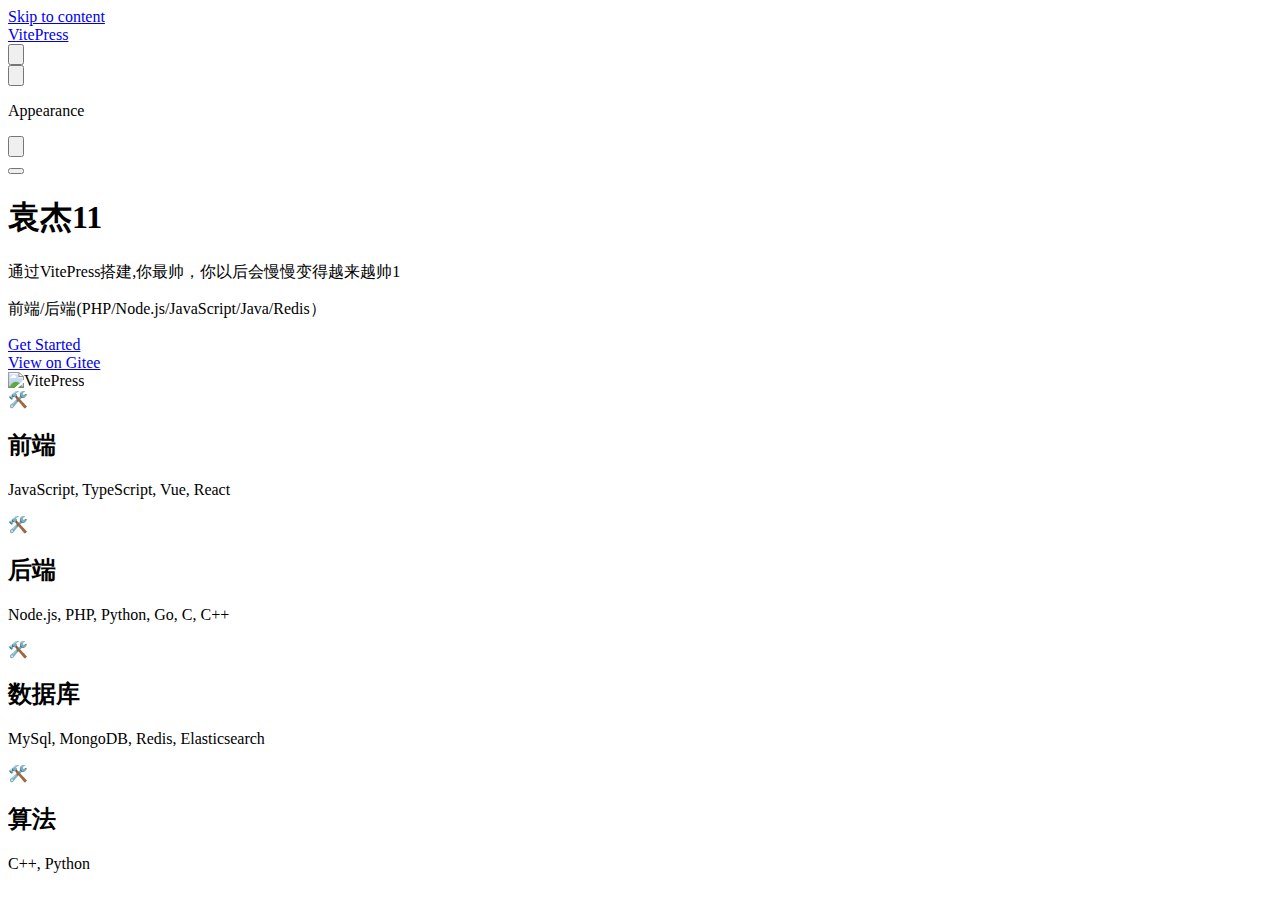
==== index.html @ 6519e7d7 "github actions 你好1" ====
<!DOCTYPE html>
<html lang="en-US" dir="ltr">
  <head>
    <meta charset="utf-8">
    <meta name="viewport" content="width=device-width,initial-scale=1">
    <title>VitePress | VitePress</title>
    <meta name="description" content="A VitePress site">
    <link rel="preload stylesheet" href="/vitepress/assets/style.5bf2bbe4.css" as="style">
    
    <script type="module" src="/vitepress/assets/app.717f4173.js"></script>
    <link rel="preload" href="/vitepress/assets/inter-roman-latin.2ed14f66.woff2" as="font" type="font/woff2" crossorigin="">
    <link rel="modulepreload" href="/vitepress/assets/chunks/framework.faa44bf7.js">
    <link rel="modulepreload" href="/vitepress/assets/chunks/theme.af7aec78.js">
    <link rel="modulepreload" href="/vitepress/assets/index.md.7d56bc1e.lean.js">
    <script id="check-dark-mode">(()=>{const e=localStorage.getItem("vitepress-theme-appearance")||"auto",a=window.matchMedia("(prefers-color-scheme: dark)").matches;(!e||e==="auto"?a:e==="dark")&&document.documentElement.classList.add("dark")})();</script>
    <script id="check-mac-os">document.documentElement.classList.toggle("mac",/Mac|iPhone|iPod|iPad/i.test(navigator.platform));</script>
  </head>
  <body>
    <div id="app"><div class="Layout" data-v-5a346dfe><!--[--><!--]--><!--[--><span tabindex="-1" data-v-0f60ec36></span><a href="#VPContent" class="VPSkipLink visually-hidden" data-v-0f60ec36> Skip to content </a><!--]--><!----><header class="VPNav" data-v-5a346dfe data-v-ae24b3ad><div class="VPNavBar top" data-v-ae24b3ad data-v-a0fd61f4><div class="container" data-v-a0fd61f4><div class="title" data-v-a0fd61f4><div class="VPNavBarTitle" data-v-a0fd61f4 data-v-86d1bed8><a class="title" href="/vitepress/" data-v-86d1bed8><!--[--><!--]--><!----><!--[-->VitePress<!--]--><!--[--><!--]--></a></div></div><div class="content" data-v-a0fd61f4><div class="curtain" data-v-a0fd61f4></div><div class="content-body" data-v-a0fd61f4><!--[--><!--]--><div class="VPNavBarSearch search" data-v-a0fd61f4><!----></div><!----><!----><div class="VPNavBarAppearance appearance" data-v-a0fd61f4 data-v-e6aabb21><button class="VPSwitch VPSwitchAppearance" type="button" role="switch" title="toggle dark mode" aria-checked="false" data-v-e6aabb21 data-v-ce54a7d1 data-v-b1685198><span class="check" data-v-b1685198><span class="icon" data-v-b1685198><!--[--><svg xmlns="http://www.w3.org/2000/svg" aria-hidden="true" focusable="false" viewbox="0 0 24 24" class="sun" data-v-ce54a7d1><path d="M12,18c-3.3,0-6-2.7-6-6s2.7-6,6-6s6,2.7,6,6S15.3,18,12,18zM12,8c-2.2,0-4,1.8-4,4c0,2.2,1.8,4,4,4c2.2,0,4-1.8,4-4C16,9.8,14.2,8,12,8z"></path><path d="M12,4c-0.6,0-1-0.4-1-1V1c0-0.6,0.4-1,1-1s1,0.4,1,1v2C13,3.6,12.6,4,12,4z"></path><path d="M12,24c-0.6,0-1-0.4-1-1v-2c0-0.6,0.4-1,1-1s1,0.4,1,1v2C13,23.6,12.6,24,12,24z"></path><path d="M5.6,6.6c-0.3,0-0.5-0.1-0.7-0.3L3.5,4.9c-0.4-0.4-0.4-1,0-1.4s1-0.4,1.4,0l1.4,1.4c0.4,0.4,0.4,1,0,1.4C6.2,6.5,5.9,6.6,5.6,6.6z"></path><path d="M19.8,20.8c-0.3,0-0.5-0.1-0.7-0.3l-1.4-1.4c-0.4-0.4-0.4-1,0-1.4s1-0.4,1.4,0l1.4,1.4c0.4,0.4,0.4,1,0,1.4C20.3,20.7,20,20.8,19.8,20.8z"></path><path d="M3,13H1c-0.6,0-1-0.4-1-1s0.4-1,1-1h2c0.6,0,1,0.4,1,1S3.6,13,3,13z"></path><path d="M23,13h-2c-0.6,0-1-0.4-1-1s0.4-1,1-1h2c0.6,0,1,0.4,1,1S23.6,13,23,13z"></path><path d="M4.2,20.8c-0.3,0-0.5-0.1-0.7-0.3c-0.4-0.4-0.4-1,0-1.4l1.4-1.4c0.4-0.4,1-0.4,1.4,0s0.4,1,0,1.4l-1.4,1.4C4.7,20.7,4.5,20.8,4.2,20.8z"></path><path d="M18.4,6.6c-0.3,0-0.5-0.1-0.7-0.3c-0.4-0.4-0.4-1,0-1.4l1.4-1.4c0.4-0.4,1-0.4,1.4,0s0.4,1,0,1.4l-1.4,1.4C18.9,6.5,18.6,6.6,18.4,6.6z"></path></svg><svg xmlns="http://www.w3.org/2000/svg" aria-hidden="true" focusable="false" viewbox="0 0 24 24" class="moon" data-v-ce54a7d1><path d="M12.1,22c-0.3,0-0.6,0-0.9,0c-5.5-0.5-9.5-5.4-9-10.9c0.4-4.8,4.2-8.6,9-9c0.4,0,0.8,0.2,1,0.5c0.2,0.3,0.2,0.8-0.1,1.1c-2,2.7-1.4,6.4,1.3,8.4c2.1,1.6,5,1.6,7.1,0c0.3-0.2,0.7-0.3,1.1-0.1c0.3,0.2,0.5,0.6,0.5,1c-0.2,2.7-1.5,5.1-3.6,6.8C16.6,21.2,14.4,22,12.1,22zM9.3,4.4c-2.9,1-5,3.6-5.2,6.8c-0.4,4.4,2.8,8.3,7.2,8.7c2.1,0.2,4.2-0.4,5.8-1.8c1.1-0.9,1.9-2.1,2.4-3.4c-2.5,0.9-5.3,0.5-7.5-1.1C9.2,11.4,8.1,7.7,9.3,4.4z"></path></svg><!--]--></span></span></button></div><!----><div class="VPFlyout VPNavBarExtra extra" data-v-a0fd61f4 data-v-40855f84 data-v-9c007e85><button type="button" class="button" aria-haspopup="true" aria-expanded="false" aria-label="extra navigation" data-v-9c007e85><svg xmlns="http://www.w3.org/2000/svg" aria-hidden="true" focusable="false" viewbox="0 0 24 24" class="icon" data-v-9c007e85><circle cx="12" cy="12" r="2"></circle><circle cx="19" cy="12" r="2"></circle><circle cx="5" cy="12" r="2"></circle></svg></button><div class="menu" data-v-9c007e85><div class="VPMenu" data-v-9c007e85 data-v-e7ea1737><!----><!--[--><!--[--><!----><div class="group" data-v-40855f84><div class="item appearance" data-v-40855f84><p class="label" data-v-40855f84>Appearance</p><div class="appearance-action" data-v-40855f84><button class="VPSwitch VPSwitchAppearance" type="button" role="switch" title="toggle dark mode" aria-checked="false" data-v-40855f84 data-v-ce54a7d1 data-v-b1685198><span class="check" data-v-b1685198><span class="icon" data-v-b1685198><!--[--><svg xmlns="http://www.w3.org/2000/svg" aria-hidden="true" focusable="false" viewbox="0 0 24 24" class="sun" data-v-ce54a7d1><path d="M12,18c-3.3,0-6-2.7-6-6s2.7-6,6-6s6,2.7,6,6S15.3,18,12,18zM12,8c-2.2,0-4,1.8-4,4c0,2.2,1.8,4,4,4c2.2,0,4-1.8,4-4C16,9.8,14.2,8,12,8z"></path><path d="M12,4c-0.6,0-1-0.4-1-1V1c0-0.6,0.4-1,1-1s1,0.4,1,1v2C13,3.6,12.6,4,12,4z"></path><path d="M12,24c-0.6,0-1-0.4-1-1v-2c0-0.6,0.4-1,1-1s1,0.4,1,1v2C13,23.6,12.6,24,12,24z"></path><path d="M5.6,6.6c-0.3,0-0.5-0.1-0.7-0.3L3.5,4.9c-0.4-0.4-0.4-1,0-1.4s1-0.4,1.4,0l1.4,1.4c0.4,0.4,0.4,1,0,1.4C6.2,6.5,5.9,6.6,5.6,6.6z"></path><path d="M19.8,20.8c-0.3,0-0.5-0.1-0.7-0.3l-1.4-1.4c-0.4-0.4-0.4-1,0-1.4s1-0.4,1.4,0l1.4,1.4c0.4,0.4,0.4,1,0,1.4C20.3,20.7,20,20.8,19.8,20.8z"></path><path d="M3,13H1c-0.6,0-1-0.4-1-1s0.4-1,1-1h2c0.6,0,1,0.4,1,1S3.6,13,3,13z"></path><path d="M23,13h-2c-0.6,0-1-0.4-1-1s0.4-1,1-1h2c0.6,0,1,0.4,1,1S23.6,13,23,13z"></path><path d="M4.2,20.8c-0.3,0-0.5-0.1-0.7-0.3c-0.4-0.4-0.4-1,0-1.4l1.4-1.4c0.4-0.4,1-0.4,1.4,0s0.4,1,0,1.4l-1.4,1.4C4.7,20.7,4.5,20.8,4.2,20.8z"></path><path d="M18.4,6.6c-0.3,0-0.5-0.1-0.7-0.3c-0.4-0.4-0.4-1,0-1.4l1.4-1.4c0.4-0.4,1-0.4,1.4,0s0.4,1,0,1.4l-1.4,1.4C18.9,6.5,18.6,6.6,18.4,6.6z"></path></svg><svg xmlns="http://www.w3.org/2000/svg" aria-hidden="true" focusable="false" viewbox="0 0 24 24" class="moon" data-v-ce54a7d1><path d="M12.1,22c-0.3,0-0.6,0-0.9,0c-5.5-0.5-9.5-5.4-9-10.9c0.4-4.8,4.2-8.6,9-9c0.4,0,0.8,0.2,1,0.5c0.2,0.3,0.2,0.8-0.1,1.1c-2,2.7-1.4,6.4,1.3,8.4c2.1,1.6,5,1.6,7.1,0c0.3-0.2,0.7-0.3,1.1-0.1c0.3,0.2,0.5,0.6,0.5,1c-0.2,2.7-1.5,5.1-3.6,6.8C16.6,21.2,14.4,22,12.1,22zM9.3,4.4c-2.9,1-5,3.6-5.2,6.8c-0.4,4.4,2.8,8.3,7.2,8.7c2.1,0.2,4.2-0.4,5.8-1.8c1.1-0.9,1.9-2.1,2.4-3.4c-2.5,0.9-5.3,0.5-7.5-1.1C9.2,11.4,8.1,7.7,9.3,4.4z"></path></svg><!--]--></span></span></button></div></div></div><!----><!--]--><!--]--></div></div></div><!--[--><!--]--><button type="button" class="VPNavBarHamburger hamburger" aria-label="mobile navigation" aria-expanded="false" aria-controls="VPNavScreen" data-v-a0fd61f4 data-v-e5dd9c1c><span class="container" data-v-e5dd9c1c><span class="top" data-v-e5dd9c1c></span><span class="middle" data-v-e5dd9c1c></span><span class="bottom" data-v-e5dd9c1c></span></span></button></div></div></div></div><!----></header><!----><!----><div class="VPContent is-home" id="VPContent" data-v-5a346dfe data-v-669faec9><div class="VPHome" data-v-669faec9 data-v-d82743a8><!--[--><!--]--><div class="VPHero has-image VPHomeHero" data-v-d82743a8 data-v-da5d1713><div class="container" data-v-da5d1713><div class="main" data-v-da5d1713><!--[--><h1 class="name" data-v-da5d1713><span class="clip" data-v-da5d1713>袁杰11</span></h1><p class="text" data-v-da5d1713>通过VitePress搭建,你最帅，你以后会慢慢变得越来越帅1</p><p class="tagline" data-v-da5d1713>前端/后端(PHP/Node.js/JavaScript/Java/Redis）</p><!--]--><div class="actions" data-v-da5d1713><!--[--><div class="action" data-v-da5d1713><a class="VPButton medium brand" href="/vitepress/test.html" data-v-da5d1713 data-v-c1c5efc1>Get Started</a></div><div class="action" data-v-da5d1713><a class="VPButton medium alt" href="https://gitee.com/dashboard/projects" target="_blank" rel="noreferrer" data-v-da5d1713 data-v-c1c5efc1>View on Gitee</a></div><!--]--></div></div><div class="image" data-v-da5d1713><div class="image-container" data-v-da5d1713><div class="image-bg" data-v-da5d1713></div><!--[--><!--[--><img class="VPImage image-src" src="/vitepress/logo.png" alt="VitePress" data-v-8426fc1a><!--]--><!--]--></div></div></div></div><!--[--><!--]--><!--[--><!--]--><div class="VPFeatures VPHomeFeatures" data-v-d82743a8 data-v-a6181336><div class="container" data-v-a6181336><div class="items" data-v-a6181336><!--[--><div class="grid-4 item" data-v-a6181336><div class="VPLink no-icon VPFeature" data-v-a6181336 data-v-33204567><!--[--><article class="box" data-v-33204567><div class="icon" data-v-33204567>🛠️</div><h2 class="title" data-v-33204567>前端</h2><p class="details" data-v-33204567>JavaScript, TypeScript, Vue, React</p><!----></article><!--]--></div></div><div class="grid-4 item" data-v-a6181336><div class="VPLink no-icon VPFeature" data-v-a6181336 data-v-33204567><!--[--><article class="box" data-v-33204567><div class="icon" data-v-33204567>🛠️</div><h2 class="title" data-v-33204567>后端</h2><p class="details" data-v-33204567>Node.js, PHP, Python, Go, C, C++</p><!----></article><!--]--></div></div><div class="grid-4 item" data-v-a6181336><div class="VPLink no-icon VPFeature" data-v-a6181336 data-v-33204567><!--[--><article class="box" data-v-33204567><div class="icon" data-v-33204567>🛠️</div><h2 class="title" data-v-33204567>数据库</h2><p class="details" data-v-33204567>MySql, MongoDB, Redis, Elasticsearch</p><!----></article><!--]--></div></div><div class="grid-4 item" data-v-a6181336><div class="VPLink no-icon VPFeature" data-v-a6181336 data-v-33204567><!--[--><article class="box" data-v-33204567><div class="icon" data-v-33204567>🛠️</div><h2 class="title" data-v-33204567>算法</h2><p class="details" data-v-33204567>C++, Python</p><!----></article><!--]--></div></div><!--]--></div></div></div><!--[--><!--]--><div style="position:relative;" data-v-d82743a8><div></div></div></div></div><!----><!--[--><!--]--></div></div>
    <script>window.__VP_HASH_MAP__=JSON.parse("{\"test1.md\":\"485499ca\",\"index.md\":\"7d56bc1e\",\"test.md\":\"ba58eca0\"}");window.__VP_SITE_DATA__=JSON.parse("{\"lang\":\"en-US\",\"dir\":\"ltr\",\"title\":\"VitePress\",\"description\":\"A VitePress site\",\"base\":\"/vitepress/\",\"head\":[],\"appearance\":true,\"themeConfig\":{},\"locales\":{},\"scrollOffset\":90,\"cleanUrls\":false}");</script>
    
  </body>
</html>
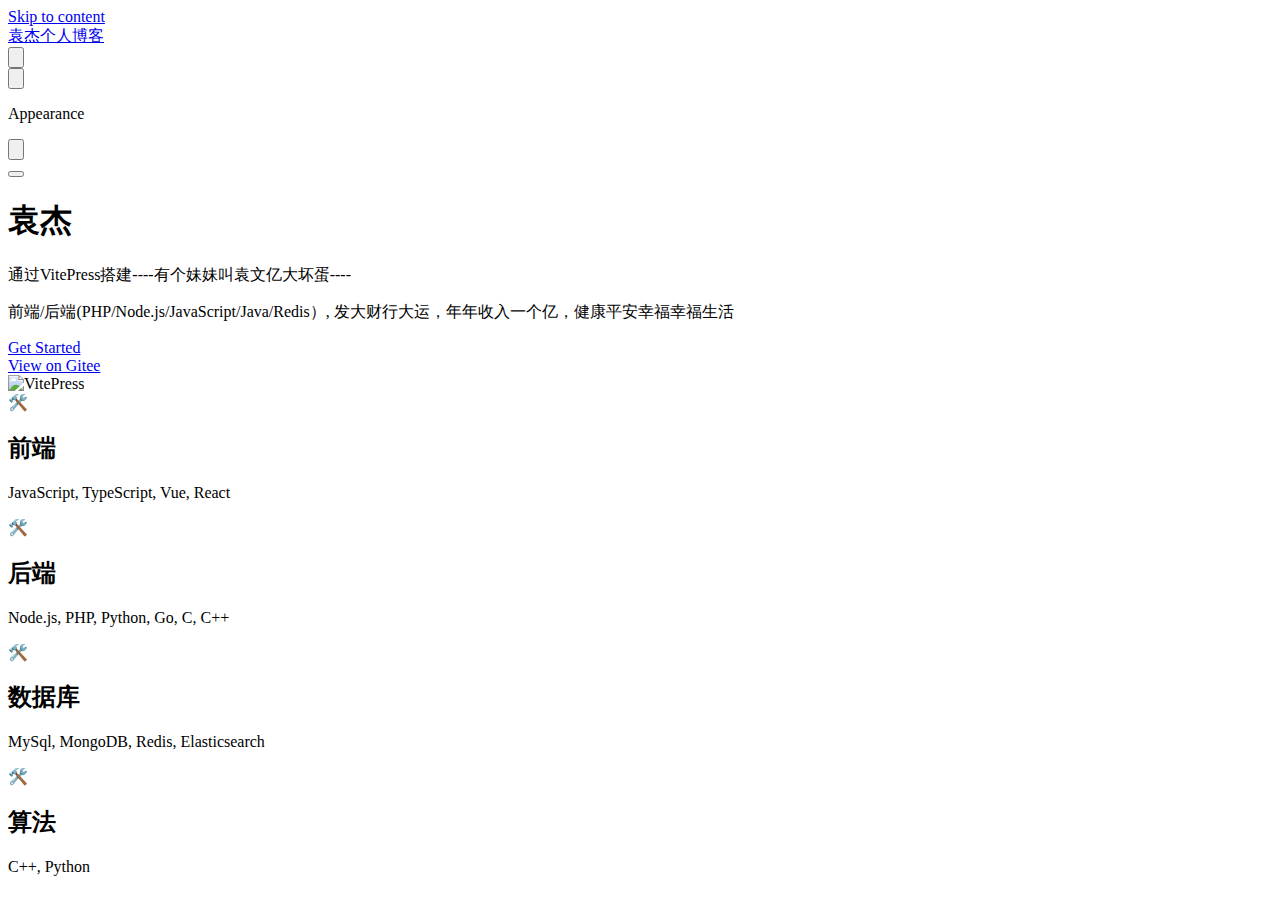
==== commit 09c9dfeb: "github actions 自动化部署1" ====
--- a/index.html
+++ b/index.html
@@ -3,21 +3,21 @@
   <head>
     <meta charset="utf-8">
     <meta name="viewport" content="width=device-width,initial-scale=1">
-    <title>VitePress | VitePress</title>
+    <title>袁杰个人博客 | 袁杰个人博客</title>
     <meta name="description" content="A VitePress site">
-    <link rel="preload stylesheet" href="/vitepress/assets/style.5bf2bbe4.css" as="style">
+    <link rel="preload stylesheet" href="/vitepress-start/assets/style.a93a0cd6.css" as="style">
     
-    <script type="module" src="/vitepress/assets/app.717f4173.js"></script>
-    <link rel="preload" href="/vitepress/assets/inter-roman-latin.2ed14f66.woff2" as="font" type="font/woff2" crossorigin="">
-    <link rel="modulepreload" href="/vitepress/assets/chunks/framework.faa44bf7.js">
-    <link rel="modulepreload" href="/vitepress/assets/chunks/theme.af7aec78.js">
-    <link rel="modulepreload" href="/vitepress/assets/index.md.7d56bc1e.lean.js">
+    <script type="module" src="/vitepress-start/assets/app.ea943b08.js"></script>
+    <link rel="preload" href="/vitepress-start/assets/inter-roman-latin.2ed14f66.woff2" as="font" type="font/woff2" crossorigin="">
+    <link rel="modulepreload" href="/vitepress-start/assets/chunks/framework.8c2f18ed.js">
+    <link rel="modulepreload" href="/vitepress-start/assets/chunks/theme.e7c59472.js">
+    <link rel="modulepreload" href="/vitepress-start/assets/index.md.84914862.lean.js">
     <script id="check-dark-mode">(()=>{const e=localStorage.getItem("vitepress-theme-appearance")||"auto",a=window.matchMedia("(prefers-color-scheme: dark)").matches;(!e||e==="auto"?a:e==="dark")&&document.documentElement.classList.add("dark")})();</script>
     <script id="check-mac-os">document.documentElement.classList.toggle("mac",/Mac|iPhone|iPod|iPad/i.test(navigator.platform));</script>
   </head>
   <body>
-    <div id="app"><div class="Layout" data-v-5a346dfe><!--[--><!--]--><!--[--><span tabindex="-1" data-v-0f60ec36></span><a href="#VPContent" class="VPSkipLink visually-hidden" data-v-0f60ec36> Skip to content </a><!--]--><!----><header class="VPNav" data-v-5a346dfe data-v-ae24b3ad><div class="VPNavBar top" data-v-ae24b3ad data-v-a0fd61f4><div class="container" data-v-a0fd61f4><div class="title" data-v-a0fd61f4><div class="VPNavBarTitle" data-v-a0fd61f4 data-v-86d1bed8><a class="title" href="/vitepress/" data-v-86d1bed8><!--[--><!--]--><!----><!--[-->VitePress<!--]--><!--[--><!--]--></a></div></div><div class="content" data-v-a0fd61f4><div class="curtain" data-v-a0fd61f4></div><div class="content-body" data-v-a0fd61f4><!--[--><!--]--><div class="VPNavBarSearch search" data-v-a0fd61f4><!----></div><!----><!----><div class="VPNavBarAppearance appearance" data-v-a0fd61f4 data-v-e6aabb21><button class="VPSwitch VPSwitchAppearance" type="button" role="switch" title="toggle dark mode" aria-checked="false" data-v-e6aabb21 data-v-ce54a7d1 data-v-b1685198><span class="check" data-v-b1685198><span class="icon" data-v-b1685198><!--[--><svg xmlns="http://www.w3.org/2000/svg" aria-hidden="true" focusable="false" viewbox="0 0 24 24" class="sun" data-v-ce54a7d1><path d="M12,18c-3.3,0-6-2.7-6-6s2.7-6,6-6s6,2.7,6,6S15.3,18,12,18zM12,8c-2.2,0-4,1.8-4,4c0,2.2,1.8,4,4,4c2.2,0,4-1.8,4-4C16,9.8,14.2,8,12,8z"></path><path d="M12,4c-0.6,0-1-0.4-1-1V1c0-0.6,0.4-1,1-1s1,0.4,1,1v2C13,3.6,12.6,4,12,4z"></path><path d="M12,24c-0.6,0-1-0.4-1-1v-2c0-0.6,0.4-1,1-1s1,0.4,1,1v2C13,23.6,12.6,24,12,24z"></path><path d="M5.6,6.6c-0.3,0-0.5-0.1-0.7-0.3L3.5,4.9c-0.4-0.4-0.4-1,0-1.4s1-0.4,1.4,0l1.4,1.4c0.4,0.4,0.4,1,0,1.4C6.2,6.5,5.9,6.6,5.6,6.6z"></path><path d="M19.8,20.8c-0.3,0-0.5-0.1-0.7-0.3l-1.4-1.4c-0.4-0.4-0.4-1,0-1.4s1-0.4,1.4,0l1.4,1.4c0.4,0.4,0.4,1,0,1.4C20.3,20.7,20,20.8,19.8,20.8z"></path><path d="M3,13H1c-0.6,0-1-0.4-1-1s0.4-1,1-1h2c0.6,0,1,0.4,1,1S3.6,13,3,13z"></path><path d="M23,13h-2c-0.6,0-1-0.4-1-1s0.4-1,1-1h2c0.6,0,1,0.4,1,1S23.6,13,23,13z"></path><path d="M4.2,20.8c-0.3,0-0.5-0.1-0.7-0.3c-0.4-0.4-0.4-1,0-1.4l1.4-1.4c0.4-0.4,1-0.4,1.4,0s0.4,1,0,1.4l-1.4,1.4C4.7,20.7,4.5,20.8,4.2,20.8z"></path><path d="M18.4,6.6c-0.3,0-0.5-0.1-0.7-0.3c-0.4-0.4-0.4-1,0-1.4l1.4-1.4c0.4-0.4,1-0.4,1.4,0s0.4,1,0,1.4l-1.4,1.4C18.9,6.5,18.6,6.6,18.4,6.6z"></path></svg><svg xmlns="http://www.w3.org/2000/svg" aria-hidden="true" focusable="false" viewbox="0 0 24 24" class="moon" data-v-ce54a7d1><path d="M12.1,22c-0.3,0-0.6,0-0.9,0c-5.5-0.5-9.5-5.4-9-10.9c0.4-4.8,4.2-8.6,9-9c0.4,0,0.8,0.2,1,0.5c0.2,0.3,0.2,0.8-0.1,1.1c-2,2.7-1.4,6.4,1.3,8.4c2.1,1.6,5,1.6,7.1,0c0.3-0.2,0.7-0.3,1.1-0.1c0.3,0.2,0.5,0.6,0.5,1c-0.2,2.7-1.5,5.1-3.6,6.8C16.6,21.2,14.4,22,12.1,22zM9.3,4.4c-2.9,1-5,3.6-5.2,6.8c-0.4,4.4,2.8,8.3,7.2,8.7c2.1,0.2,4.2-0.4,5.8-1.8c1.1-0.9,1.9-2.1,2.4-3.4c-2.5,0.9-5.3,0.5-7.5-1.1C9.2,11.4,8.1,7.7,9.3,4.4z"></path></svg><!--]--></span></span></button></div><!----><div class="VPFlyout VPNavBarExtra extra" data-v-a0fd61f4 data-v-40855f84 data-v-9c007e85><button type="button" class="button" aria-haspopup="true" aria-expanded="false" aria-label="extra navigation" data-v-9c007e85><svg xmlns="http://www.w3.org/2000/svg" aria-hidden="true" focusable="false" viewbox="0 0 24 24" class="icon" data-v-9c007e85><circle cx="12" cy="12" r="2"></circle><circle cx="19" cy="12" r="2"></circle><circle cx="5" cy="12" r="2"></circle></svg></button><div class="menu" data-v-9c007e85><div class="VPMenu" data-v-9c007e85 data-v-e7ea1737><!----><!--[--><!--[--><!----><div class="group" data-v-40855f84><div class="item appearance" data-v-40855f84><p class="label" data-v-40855f84>Appearance</p><div class="appearance-action" data-v-40855f84><button class="VPSwitch VPSwitchAppearance" type="button" role="switch" title="toggle dark mode" aria-checked="false" data-v-40855f84 data-v-ce54a7d1 data-v-b1685198><span class="check" data-v-b1685198><span class="icon" data-v-b1685198><!--[--><svg xmlns="http://www.w3.org/2000/svg" aria-hidden="true" focusable="false" viewbox="0 0 24 24" class="sun" data-v-ce54a7d1><path d="M12,18c-3.3,0-6-2.7-6-6s2.7-6,6-6s6,2.7,6,6S15.3,18,12,18zM12,8c-2.2,0-4,1.8-4,4c0,2.2,1.8,4,4,4c2.2,0,4-1.8,4-4C16,9.8,14.2,8,12,8z"></path><path d="M12,4c-0.6,0-1-0.4-1-1V1c0-0.6,0.4-1,1-1s1,0.4,1,1v2C13,3.6,12.6,4,12,4z"></path><path d="M12,24c-0.6,0-1-0.4-1-1v-2c0-0.6,0.4-1,1-1s1,0.4,1,1v2C13,23.6,12.6,24,12,24z"></path><path d="M5.6,6.6c-0.3,0-0.5-0.1-0.7-0.3L3.5,4.9c-0.4-0.4-0.4-1,0-1.4s1-0.4,1.4,0l1.4,1.4c0.4,0.4,0.4,1,0,1.4C6.2,6.5,5.9,6.6,5.6,6.6z"></path><path d="M19.8,20.8c-0.3,0-0.5-0.1-0.7-0.3l-1.4-1.4c-0.4-0.4-0.4-1,0-1.4s1-0.4,1.4,0l1.4,1.4c0.4,0.4,0.4,1,0,1.4C20.3,20.7,20,20.8,19.8,20.8z"></path><path d="M3,13H1c-0.6,0-1-0.4-1-1s0.4-1,1-1h2c0.6,0,1,0.4,1,1S3.6,13,3,13z"></path><path d="M23,13h-2c-0.6,0-1-0.4-1-1s0.4-1,1-1h2c0.6,0,1,0.4,1,1S23.6,13,23,13z"></path><path d="M4.2,20.8c-0.3,0-0.5-0.1-0.7-0.3c-0.4-0.4-0.4-1,0-1.4l1.4-1.4c0.4-0.4,1-0.4,1.4,0s0.4,1,0,1.4l-1.4,1.4C4.7,20.7,4.5,20.8,4.2,20.8z"></path><path d="M18.4,6.6c-0.3,0-0.5-0.1-0.7-0.3c-0.4-0.4-0.4-1,0-1.4l1.4-1.4c0.4-0.4,1-0.4,1.4,0s0.4,1,0,1.4l-1.4,1.4C18.9,6.5,18.6,6.6,18.4,6.6z"></path></svg><svg xmlns="http://www.w3.org/2000/svg" aria-hidden="true" focusable="false" viewbox="0 0 24 24" class="moon" data-v-ce54a7d1><path d="M12.1,22c-0.3,0-0.6,0-0.9,0c-5.5-0.5-9.5-5.4-9-10.9c0.4-4.8,4.2-8.6,9-9c0.4,0,0.8,0.2,1,0.5c0.2,0.3,0.2,0.8-0.1,1.1c-2,2.7-1.4,6.4,1.3,8.4c2.1,1.6,5,1.6,7.1,0c0.3-0.2,0.7-0.3,1.1-0.1c0.3,0.2,0.5,0.6,0.5,1c-0.2,2.7-1.5,5.1-3.6,6.8C16.6,21.2,14.4,22,12.1,22zM9.3,4.4c-2.9,1-5,3.6-5.2,6.8c-0.4,4.4,2.8,8.3,7.2,8.7c2.1,0.2,4.2-0.4,5.8-1.8c1.1-0.9,1.9-2.1,2.4-3.4c-2.5,0.9-5.3,0.5-7.5-1.1C9.2,11.4,8.1,7.7,9.3,4.4z"></path></svg><!--]--></span></span></button></div></div></div><!----><!--]--><!--]--></div></div></div><!--[--><!--]--><button type="button" class="VPNavBarHamburger hamburger" aria-label="mobile navigation" aria-expanded="false" aria-controls="VPNavScreen" data-v-a0fd61f4 data-v-e5dd9c1c><span class="container" data-v-e5dd9c1c><span class="top" data-v-e5dd9c1c></span><span class="middle" data-v-e5dd9c1c></span><span class="bottom" data-v-e5dd9c1c></span></span></button></div></div></div></div><!----></header><!----><!----><div class="VPContent is-home" id="VPContent" data-v-5a346dfe data-v-669faec9><div class="VPHome" data-v-669faec9 data-v-d82743a8><!--[--><!--]--><div class="VPHero has-image VPHomeHero" data-v-d82743a8 data-v-da5d1713><div class="container" data-v-da5d1713><div class="main" data-v-da5d1713><!--[--><h1 class="name" data-v-da5d1713><span class="clip" data-v-da5d1713>袁杰11</span></h1><p class="text" data-v-da5d1713>通过VitePress搭建,你最帅，你以后会慢慢变得越来越帅1</p><p class="tagline" data-v-da5d1713>前端/后端(PHP/Node.js/JavaScript/Java/Redis）</p><!--]--><div class="actions" data-v-da5d1713><!--[--><div class="action" data-v-da5d1713><a class="VPButton medium brand" href="/vitepress/test.html" data-v-da5d1713 data-v-c1c5efc1>Get Started</a></div><div class="action" data-v-da5d1713><a class="VPButton medium alt" href="https://gitee.com/dashboard/projects" target="_blank" rel="noreferrer" data-v-da5d1713 data-v-c1c5efc1>View on Gitee</a></div><!--]--></div></div><div class="image" data-v-da5d1713><div class="image-container" data-v-da5d1713><div class="image-bg" data-v-da5d1713></div><!--[--><!--[--><img class="VPImage image-src" src="/vitepress/logo.png" alt="VitePress" data-v-8426fc1a><!--]--><!--]--></div></div></div></div><!--[--><!--]--><!--[--><!--]--><div class="VPFeatures VPHomeFeatures" data-v-d82743a8 data-v-a6181336><div class="container" data-v-a6181336><div class="items" data-v-a6181336><!--[--><div class="grid-4 item" data-v-a6181336><div class="VPLink no-icon VPFeature" data-v-a6181336 data-v-33204567><!--[--><article class="box" data-v-33204567><div class="icon" data-v-33204567>🛠️</div><h2 class="title" data-v-33204567>前端</h2><p class="details" data-v-33204567>JavaScript, TypeScript, Vue, React</p><!----></article><!--]--></div></div><div class="grid-4 item" data-v-a6181336><div class="VPLink no-icon VPFeature" data-v-a6181336 data-v-33204567><!--[--><article class="box" data-v-33204567><div class="icon" data-v-33204567>🛠️</div><h2 class="title" data-v-33204567>后端</h2><p class="details" data-v-33204567>Node.js, PHP, Python, Go, C, C++</p><!----></article><!--]--></div></div><div class="grid-4 item" data-v-a6181336><div class="VPLink no-icon VPFeature" data-v-a6181336 data-v-33204567><!--[--><article class="box" data-v-33204567><div class="icon" data-v-33204567>🛠️</div><h2 class="title" data-v-33204567>数据库</h2><p class="details" data-v-33204567>MySql, MongoDB, Redis, Elasticsearch</p><!----></article><!--]--></div></div><div class="grid-4 item" data-v-a6181336><div class="VPLink no-icon VPFeature" data-v-a6181336 data-v-33204567><!--[--><article class="box" data-v-33204567><div class="icon" data-v-33204567>🛠️</div><h2 class="title" data-v-33204567>算法</h2><p class="details" data-v-33204567>C++, Python</p><!----></article><!--]--></div></div><!--]--></div></div></div><!--[--><!--]--><div style="position:relative;" data-v-d82743a8><div></div></div></div></div><!----><!--[--><!--]--></div></div>
-    <script>window.__VP_HASH_MAP__=JSON.parse("{\"test1.md\":\"485499ca\",\"index.md\":\"7d56bc1e\",\"test.md\":\"ba58eca0\"}");window.__VP_SITE_DATA__=JSON.parse("{\"lang\":\"en-US\",\"dir\":\"ltr\",\"title\":\"VitePress\",\"description\":\"A VitePress site\",\"base\":\"/vitepress/\",\"head\":[],\"appearance\":true,\"themeConfig\":{},\"locales\":{},\"scrollOffset\":90,\"cleanUrls\":false}");</script>
+    <div id="app"><div class="Layout" data-v-5a346dfe><!--[--><!--]--><!--[--><span tabindex="-1" data-v-0f60ec36></span><a href="#VPContent" class="VPSkipLink visually-hidden" data-v-0f60ec36> Skip to content </a><!--]--><!----><header class="VPNav" data-v-5a346dfe data-v-ae24b3ad><div class="VPNavBar top" data-v-ae24b3ad data-v-a0fd61f4><div class="container" data-v-a0fd61f4><div class="title" data-v-a0fd61f4><div class="VPNavBarTitle" data-v-a0fd61f4 data-v-86d1bed8><a class="title" href="/vitepress-start/" data-v-86d1bed8><!--[--><!--]--><!----><!--[-->袁杰个人博客<!--]--><!--[--><!--]--></a></div></div><div class="content" data-v-a0fd61f4><div class="curtain" data-v-a0fd61f4></div><div class="content-body" data-v-a0fd61f4><!--[--><!--]--><div class="VPNavBarSearch search" data-v-a0fd61f4><!----></div><!----><!----><div class="VPNavBarAppearance appearance" data-v-a0fd61f4 data-v-e6aabb21><button class="VPSwitch VPSwitchAppearance" type="button" role="switch" title="toggle dark mode" aria-checked="false" data-v-e6aabb21 data-v-ce54a7d1 data-v-b1685198><span class="check" data-v-b1685198><span class="icon" data-v-b1685198><!--[--><svg xmlns="http://www.w3.org/2000/svg" aria-hidden="true" focusable="false" viewbox="0 0 24 24" class="sun" data-v-ce54a7d1><path d="M12,18c-3.3,0-6-2.7-6-6s2.7-6,6-6s6,2.7,6,6S15.3,18,12,18zM12,8c-2.2,0-4,1.8-4,4c0,2.2,1.8,4,4,4c2.2,0,4-1.8,4-4C16,9.8,14.2,8,12,8z"></path><path d="M12,4c-0.6,0-1-0.4-1-1V1c0-0.6,0.4-1,1-1s1,0.4,1,1v2C13,3.6,12.6,4,12,4z"></path><path d="M12,24c-0.6,0-1-0.4-1-1v-2c0-0.6,0.4-1,1-1s1,0.4,1,1v2C13,23.6,12.6,24,12,24z"></path><path d="M5.6,6.6c-0.3,0-0.5-0.1-0.7-0.3L3.5,4.9c-0.4-0.4-0.4-1,0-1.4s1-0.4,1.4,0l1.4,1.4c0.4,0.4,0.4,1,0,1.4C6.2,6.5,5.9,6.6,5.6,6.6z"></path><path d="M19.8,20.8c-0.3,0-0.5-0.1-0.7-0.3l-1.4-1.4c-0.4-0.4-0.4-1,0-1.4s1-0.4,1.4,0l1.4,1.4c0.4,0.4,0.4,1,0,1.4C20.3,20.7,20,20.8,19.8,20.8z"></path><path d="M3,13H1c-0.6,0-1-0.4-1-1s0.4-1,1-1h2c0.6,0,1,0.4,1,1S3.6,13,3,13z"></path><path d="M23,13h-2c-0.6,0-1-0.4-1-1s0.4-1,1-1h2c0.6,0,1,0.4,1,1S23.6,13,23,13z"></path><path d="M4.2,20.8c-0.3,0-0.5-0.1-0.7-0.3c-0.4-0.4-0.4-1,0-1.4l1.4-1.4c0.4-0.4,1-0.4,1.4,0s0.4,1,0,1.4l-1.4,1.4C4.7,20.7,4.5,20.8,4.2,20.8z"></path><path d="M18.4,6.6c-0.3,0-0.5-0.1-0.7-0.3c-0.4-0.4-0.4-1,0-1.4l1.4-1.4c0.4-0.4,1-0.4,1.4,0s0.4,1,0,1.4l-1.4,1.4C18.9,6.5,18.6,6.6,18.4,6.6z"></path></svg><svg xmlns="http://www.w3.org/2000/svg" aria-hidden="true" focusable="false" viewbox="0 0 24 24" class="moon" data-v-ce54a7d1><path d="M12.1,22c-0.3,0-0.6,0-0.9,0c-5.5-0.5-9.5-5.4-9-10.9c0.4-4.8,4.2-8.6,9-9c0.4,0,0.8,0.2,1,0.5c0.2,0.3,0.2,0.8-0.1,1.1c-2,2.7-1.4,6.4,1.3,8.4c2.1,1.6,5,1.6,7.1,0c0.3-0.2,0.7-0.3,1.1-0.1c0.3,0.2,0.5,0.6,0.5,1c-0.2,2.7-1.5,5.1-3.6,6.8C16.6,21.2,14.4,22,12.1,22zM9.3,4.4c-2.9,1-5,3.6-5.2,6.8c-0.4,4.4,2.8,8.3,7.2,8.7c2.1,0.2,4.2-0.4,5.8-1.8c1.1-0.9,1.9-2.1,2.4-3.4c-2.5,0.9-5.3,0.5-7.5-1.1C9.2,11.4,8.1,7.7,9.3,4.4z"></path></svg><!--]--></span></span></button></div><!----><div class="VPFlyout VPNavBarExtra extra" data-v-a0fd61f4 data-v-40855f84 data-v-9c007e85><button type="button" class="button" aria-haspopup="true" aria-expanded="false" aria-label="extra navigation" data-v-9c007e85><svg xmlns="http://www.w3.org/2000/svg" aria-hidden="true" focusable="false" viewbox="0 0 24 24" class="icon" data-v-9c007e85><circle cx="12" cy="12" r="2"></circle><circle cx="19" cy="12" r="2"></circle><circle cx="5" cy="12" r="2"></circle></svg></button><div class="menu" data-v-9c007e85><div class="VPMenu" data-v-9c007e85 data-v-e7ea1737><!----><!--[--><!--[--><!----><div class="group" data-v-40855f84><div class="item appearance" data-v-40855f84><p class="label" data-v-40855f84>Appearance</p><div class="appearance-action" data-v-40855f84><button class="VPSwitch VPSwitchAppearance" type="button" role="switch" title="toggle dark mode" aria-checked="false" data-v-40855f84 data-v-ce54a7d1 data-v-b1685198><span class="check" data-v-b1685198><span class="icon" data-v-b1685198><!--[--><svg xmlns="http://www.w3.org/2000/svg" aria-hidden="true" focusable="false" viewbox="0 0 24 24" class="sun" data-v-ce54a7d1><path d="M12,18c-3.3,0-6-2.7-6-6s2.7-6,6-6s6,2.7,6,6S15.3,18,12,18zM12,8c-2.2,0-4,1.8-4,4c0,2.2,1.8,4,4,4c2.2,0,4-1.8,4-4C16,9.8,14.2,8,12,8z"></path><path d="M12,4c-0.6,0-1-0.4-1-1V1c0-0.6,0.4-1,1-1s1,0.4,1,1v2C13,3.6,12.6,4,12,4z"></path><path d="M12,24c-0.6,0-1-0.4-1-1v-2c0-0.6,0.4-1,1-1s1,0.4,1,1v2C13,23.6,12.6,24,12,24z"></path><path d="M5.6,6.6c-0.3,0-0.5-0.1-0.7-0.3L3.5,4.9c-0.4-0.4-0.4-1,0-1.4s1-0.4,1.4,0l1.4,1.4c0.4,0.4,0.4,1,0,1.4C6.2,6.5,5.9,6.6,5.6,6.6z"></path><path d="M19.8,20.8c-0.3,0-0.5-0.1-0.7-0.3l-1.4-1.4c-0.4-0.4-0.4-1,0-1.4s1-0.4,1.4,0l1.4,1.4c0.4,0.4,0.4,1,0,1.4C20.3,20.7,20,20.8,19.8,20.8z"></path><path d="M3,13H1c-0.6,0-1-0.4-1-1s0.4-1,1-1h2c0.6,0,1,0.4,1,1S3.6,13,3,13z"></path><path d="M23,13h-2c-0.6,0-1-0.4-1-1s0.4-1,1-1h2c0.6,0,1,0.4,1,1S23.6,13,23,13z"></path><path d="M4.2,20.8c-0.3,0-0.5-0.1-0.7-0.3c-0.4-0.4-0.4-1,0-1.4l1.4-1.4c0.4-0.4,1-0.4,1.4,0s0.4,1,0,1.4l-1.4,1.4C4.7,20.7,4.5,20.8,4.2,20.8z"></path><path d="M18.4,6.6c-0.3,0-0.5-0.1-0.7-0.3c-0.4-0.4-0.4-1,0-1.4l1.4-1.4c0.4-0.4,1-0.4,1.4,0s0.4,1,0,1.4l-1.4,1.4C18.9,6.5,18.6,6.6,18.4,6.6z"></path></svg><svg xmlns="http://www.w3.org/2000/svg" aria-hidden="true" focusable="false" viewbox="0 0 24 24" class="moon" data-v-ce54a7d1><path d="M12.1,22c-0.3,0-0.6,0-0.9,0c-5.5-0.5-9.5-5.4-9-10.9c0.4-4.8,4.2-8.6,9-9c0.4,0,0.8,0.2,1,0.5c0.2,0.3,0.2,0.8-0.1,1.1c-2,2.7-1.4,6.4,1.3,8.4c2.1,1.6,5,1.6,7.1,0c0.3-0.2,0.7-0.3,1.1-0.1c0.3,0.2,0.5,0.6,0.5,1c-0.2,2.7-1.5,5.1-3.6,6.8C16.6,21.2,14.4,22,12.1,22zM9.3,4.4c-2.9,1-5,3.6-5.2,6.8c-0.4,4.4,2.8,8.3,7.2,8.7c2.1,0.2,4.2-0.4,5.8-1.8c1.1-0.9,1.9-2.1,2.4-3.4c-2.5,0.9-5.3,0.5-7.5-1.1C9.2,11.4,8.1,7.7,9.3,4.4z"></path></svg><!--]--></span></span></button></div></div></div><!----><!--]--><!--]--></div></div></div><!--[--><!--]--><button type="button" class="VPNavBarHamburger hamburger" aria-label="mobile navigation" aria-expanded="false" aria-controls="VPNavScreen" data-v-a0fd61f4 data-v-e5dd9c1c><span class="container" data-v-e5dd9c1c><span class="top" data-v-e5dd9c1c></span><span class="middle" data-v-e5dd9c1c></span><span class="bottom" data-v-e5dd9c1c></span></span></button></div></div></div></div><!----></header><!----><!----><div class="VPContent is-home" id="VPContent" data-v-5a346dfe data-v-669faec9><div class="VPHome" data-v-669faec9 data-v-d82743a8><!--[--><!--]--><div class="VPHero has-image VPHomeHero" data-v-d82743a8 data-v-da5d1713><div class="container" data-v-da5d1713><div class="main" data-v-da5d1713><!--[--><h1 class="name" data-v-da5d1713><span class="clip" data-v-da5d1713>袁杰</span></h1><p class="text" data-v-da5d1713>通过VitePress搭建----有个妹妹叫袁文亿大坏蛋----</p><p class="tagline" data-v-da5d1713>前端/后端(PHP/Node.js/JavaScript/Java/Redis）, 发大财行大运，年年收入一个亿，健康平安幸福幸福生活</p><!--]--><div class="actions" data-v-da5d1713><!--[--><div class="action" data-v-da5d1713><a class="VPButton medium brand" href="/vitepress-start/test.html" data-v-da5d1713 data-v-c1c5efc1>Get Started</a></div><div class="action" data-v-da5d1713><a class="VPButton medium alt" href="https://gitee.com/dashboard/projects" target="_blank" rel="noreferrer" data-v-da5d1713 data-v-c1c5efc1>View on Gitee</a></div><!--]--></div></div><div class="image" data-v-da5d1713><div class="image-container" data-v-da5d1713><div class="image-bg" data-v-da5d1713></div><!--[--><!--[--><img class="VPImage image-src" src="/vitepress-start/logo.png" alt="VitePress" data-v-8426fc1a><!--]--><!--]--></div></div></div></div><!--[--><!--]--><!--[--><!--]--><div class="VPFeatures VPHomeFeatures" data-v-d82743a8 data-v-a6181336><div class="container" data-v-a6181336><div class="items" data-v-a6181336><!--[--><div class="grid-4 item" data-v-a6181336><div class="VPLink no-icon VPFeature" data-v-a6181336 data-v-33204567><!--[--><article class="box" data-v-33204567><div class="icon" data-v-33204567>🛠️</div><h2 class="title" data-v-33204567>前端</h2><p class="details" data-v-33204567>JavaScript, TypeScript, Vue, React</p><!----></article><!--]--></div></div><div class="grid-4 item" data-v-a6181336><div class="VPLink no-icon VPFeature" data-v-a6181336 data-v-33204567><!--[--><article class="box" data-v-33204567><div class="icon" data-v-33204567>🛠️</div><h2 class="title" data-v-33204567>后端</h2><p class="details" data-v-33204567>Node.js, PHP, Python, Go, C, C++</p><!----></article><!--]--></div></div><div class="grid-4 item" data-v-a6181336><div class="VPLink no-icon VPFeature" data-v-a6181336 data-v-33204567><!--[--><article class="box" data-v-33204567><div class="icon" data-v-33204567>🛠️</div><h2 class="title" data-v-33204567>数据库</h2><p class="details" data-v-33204567>MySql, MongoDB, Redis, Elasticsearch</p><!----></article><!--]--></div></div><div class="grid-4 item" data-v-a6181336><div class="VPLink no-icon VPFeature" data-v-a6181336 data-v-33204567><!--[--><article class="box" data-v-33204567><div class="icon" data-v-33204567>🛠️</div><h2 class="title" data-v-33204567>算法</h2><p class="details" data-v-33204567>C++, Python</p><!----></article><!--]--></div></div><!--]--></div></div></div><!--[--><!--]--><div style="position:relative;" data-v-d82743a8><div></div></div></div></div><!----><!--[--><!--]--></div></div>
+    <script>window.__VP_HASH_MAP__=JSON.parse("{\"index.md\":\"84914862\",\"test1.md\":\"b554d76f\",\"test.md\":\"0a3555ef\"}");window.__VP_SITE_DATA__=JSON.parse("{\"lang\":\"en-US\",\"dir\":\"ltr\",\"title\":\"袁杰个人博客\",\"description\":\"A VitePress site\",\"base\":\"/vitepress-start/\",\"head\":[],\"appearance\":true,\"themeConfig\":{},\"locales\":{},\"scrollOffset\":90,\"cleanUrls\":false}");</script>
     
   </body>
 </html>